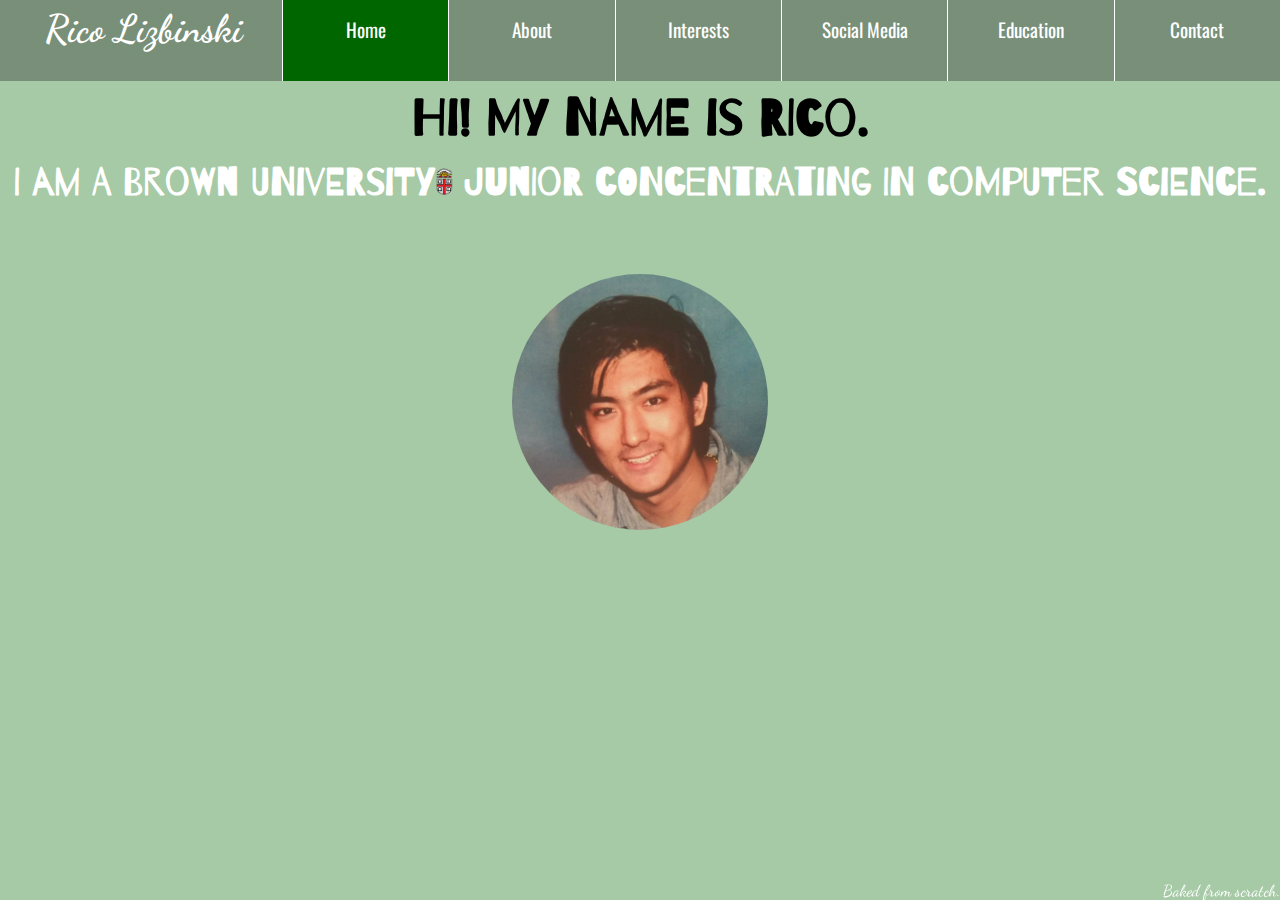
==== index.html @ bdcd25aa "Most recent commit 3-7-17" ====
<!DOCTYPE html>
<html>
	<head>
		<meta charset="utf-8">
		<meta name="viewport" content="width=device-width" />
		<title>Rico's Personal Website</title>
		<link rel="icon" href="images/fav_green.ico">
    	<link href="css/style.css" rel="stylesheet" />
    	<link href="https://fonts.googleapis.com/css?family=Dancing+Script" rel="stylesheet">
    	<link href="https://fonts.googleapis.com/css?family=Barrio" rel="stylesheet">
    	<link href="https://fonts.googleapis.com/css?family=Oswald" rel="stylesheet">
    	<link href="https://fonts.googleapis.com/css?family=Dancing+Script" rel="stylesheet">
		<body id="index">
		<div id="gif_bg">
		</div>
			<header>
			<!-- Navigation Bar -->
			<div class="header_wrapper">
				<h1 id="logo"><a href="index.html">Rico Lizbinski</a></h1>
				<a id="active" href="index.html">Home</a>
  				<a id="about" href="about.html">About</a>
  				<a id="interests" href="interests.html">Interests</a>
  				<a id="social" href="social.html">Social Media</a>
  				<a id="education" href="education.html">Education</a>
  				<a id="contact" href="contact.html">Contact</a>
  				
			</header>
			<!-- Quick intro -->
			<div id="intro_wrapper">
				<h1>Hi! My name is Rico.</h1>
				<h2>I am a Brown University<img id="brown_logo" src="images/brownlogo.gif"> Junior concentrating in computer science.</h2>
				<img id="img_portrait" src="images/portrait.jpg" alt="Portrait">
			</div>
			<div id="footer">
				<p>Baked from scratch.</p>
			</div>
			</header>
		</body>
	</head>
</html>
---- css/style.css ----
/*Basic Body styling*/
#index{
	margin:0;
	padding:0;
	padding-top:60px;
	background:  linear-gradient(
      rgba(0, 102, 0, 0.35), 
      rgba(0, 102, 0, 0.35)
    ),url("../images/home.gif") no-repeat center center fixed; 
    background-size: cover;
}

#about_body{
	margin:0;
	padding:0;
	padding-top:60px;
	background:  linear-gradient(
      rgba(255, 165, 0, 0.35), 
      rgba(255, 165, 0, 0.35)
    ),url("../images/mist.gif") no-repeat center center fixed; 
    background-size: cover;
}

#interests_body{
	margin:0;
	padding:0;
	padding-top:60px;
	background:  linear-gradient(
      rgba(0, 0, 153, 0.35), 
      rgba(0, 0, 153, 0.35)
    ),url("../images/about.gif") no-repeat center center fixed; 
    background-size: cover;
}

#social_body{
	margin:0;
	padding:0;
	padding-top:60px;
	background:  linear-gradient(
      rgba(178, 0, 0, 0.35), 
      rgba(178, 0, 0, 0.35)
    ),url("../images/social.gif") no-repeat center center fixed; 
    background-size: cover;
}

#education_body{
	margin:0;
	padding:0;
	padding-top:60px;	
	background:  linear-gradient(
      rgba(128, 0, 128, 0.35), 
      rgba(128, 0, 128, 0.35)
    ),url("../images/education.gif") no-repeat center center fixed; 
    background-size: cover;
}

#contact_body{
	margin:0;
	padding:0;
	padding-top:60px;
	background:  linear-gradient(
      rgba(255, 165, 0, 0.15), 
      rgba(255, 165, 0, 0.15)
    ),url("../images/contact.gif") no-repeat center center fixed; 
    background-size: cover;
}

/*Content Styling, meat of the body*/

.header_wrapper, .header2_wrapper{
	position: absolute;
	display: flex;
	top:0px;
	width:100%;
	height:9%;
	margin: 0;
	padding:0;
	align-items:center;
	background: linear-gradient(
      rgba(34, 34, 34, 0.35), 
      rgba(34, 34, 34, 0.35)
    );
    /*overflow: auto;*/
    white-space: nowrap;
}

.header_wrapper a{
	list-style-type: none;
	/*overflow: auto;*/
	background-color: transparent;
	float:left;
	display:inline-block;
	text-align: center;
	align-items: center;
	color:white;
	
	width:100%;
	height:100%;
	line-height:60px;
	text-decoration: none;
	font-family: 'Oswald', sans-serif;
	font-size: 1.5vw;
	border-left: 1px solid white; 


}

#passion, #sosh, #bruno, #contact_title, #intro_wrapper h1, #intro_wrapper h2{
	text-align: center;
	color: white;
	font-family: 'Barrio', cursive;
	font-size: 4vw;
	padding: 0;
	margin:0px;
	margin-top: 30px;
}

#intro_wrapper h2{
	color: white;
	font-size: 3vw;
	margin-top:10px;
}

#logo{
	/*line-height: 5px;*/
	margin-top: 20px;
	margin-left: 45px;
	padding-right: 40px;
	line-height: 60px;
	height: 100%;
}

#logo a{
	text-decoration: none;
	color: white;
	font-family: 'Dancing Script', cursive;
	font-size: 3vw;
	border: none;
}

#img_portrait{
	display: block;
	margin: auto;
	margin-top:70px;
	margin-bottom: 0;
	padding-bottom: 0;
	width: 20%;
	height: 20%;
	border-radius: 50%;
	opacity:0.85;
}

img:hover{
	opacity: 0.5;
}


#brown_logo {
	height: 1.4%;
	width: 1.4%;
	padding-top: 10px;
}

@media screen and (max-width: 480px) {
    .header_wrapper {
    	position:absolute;
        height: 30px;
        /*background: none;*/
        overflow-x: visible;
        overflow-y: hidden;

    }
    .header_wrapper a{
        line-height: 30px;
        font-size: 1.75vw;
        padding-bottom:0;
        margin-bottom:0;
        padding-left: 10px;
        padding-right: 10px;
        background-color: none;
    }
    #passion, #sosh, #bruno, #contact_title, #intro_wrapper h1{
    	margin-top: 0px;
    	font-size: 30px;
    }
    #intro_wrapper h2{
    	font-size: 20px;
    }
    #logo{
    	margin-left: 10px;
		padding-right: 15px;
    }
    #img_portrait{
		display: block;
		margin: auto;
		margin-top:50px;
		margin-bottom: 0;
		padding-bottom: 0;
		width: 40%;
		height: 40%;
		border-radius: 50%;
	}
	#brown_logo {
	height: 3%;
	width: 3%;
	padding-top: 10px;
}
	
}

@media screen and (min-width: 481px) and (max-width: 700px) {
    .header_wrapper {
        height: 40px;
    }
    .header_wrapper a{
        line-height: 40px;
    }
}

@media screen and (min-width: 701px) and (max-width: 1200px){
    .header_wrapper {
        height: 50px;
    }
    .header_wrapper a{
        line-height: 50px;
    }
}

/*Footer styling*/
#footer {
    position: fixed;
    left: 0;
    bottom: 0;
    height: 25px;
    width: 100%;
    overflow:hidden;
}

#footer1 {
    position: relative;
    left: 0;
    bottom: 0;
    height: 25px;
    width: 100%;
    overflow:hidden;
}

#footer p, #footer1 p{
    line-height: 0px;
    text-align: right;
    font-family: 'Dancing Script', cursive;
    color:white;
}



/*Navigation Bar Styling*/
#active{
	background-color: #006600;/*green*/
}

#about:hover{
	background-color: #ffa500; /*orange*/
}

#interests:hover{
	background-color: #000099; /*blue*/
}

#social:hover{
	background-color: #B20000; /*red*/
}

#education:hover{
	background-color: #800080; /*purple*/
}

#contact:hover{
	background-color:#ff0; /*yellow*/
	color:black;
}

#active0{
	background-color: #ffa500; /*orange*/
	color:white;
}

.ind, .int, .soc, .edu, .abo{
	color:white;
}


#home0:hover{
	background-color: ‎#006600;/*green*/
	color:white;

}

#interests0:hover{
	background-color: #000099; /*blue*/
	color:white;

}

#social0:hover{
	background-color: #B20000; /*red*/
	color:white;

}

#education0:hover{
	background-color: #800080; /*purple*/
	color:white;

}

#contact0:hover{
	background-color:yellow; /*yellow*/
	color:black;
}

#active1{
	background-color: #000099;/*blue*/
}

#about1:hover{
	background-color: #ffa500; /*orange*/
}

#home1:hover{
	background-color: #006600; /*green*/
}

#social1:hover{
	background-color: #B20000; /*red*/
	color:white;
}

#education1:hover{
	background-color: #800080; /*purple*/
	color:white;
}

#contact1:hover{
	background-color:#ff0; /*yellow*/
	color:black;
}

#active2{
	background-color: #B20000;/*red*/
	color:white;
}

#about2:hover{
	background-color: #ffa500; /*orange*/
	color:white;
}

#home2:hover{
	background-color: #006600; /*green*/
	color:white;
}

#interests2:hover{
	background-color: #000099; /*blue*/
	color:white;
}

#education2:hover{
	background-color: #800080; /*purple*/
	color:white;
}

#contact2:hover{
	background-color:#ff0; /*yellow*/
	color:black;
}

#active3{
	background-color: #800080;/*purple*/
	color:white;
}

#about3:hover{
	background-color: #ffa500; /*orange*/
	color:white;
}

#home3:hover{
	background-color: #006600; /*green*/
	color:white;
}

#interests3:hover{
	background-color: #000099; /*blue*/
	color:white;
}

#social3:hover{
	background-color: #B20000; /*red*/
	color:white;
}

#contact3:hover{
	background-color:#ff0; /*yellow*/
	color:black;
}

#active4{
	color:black;
	background-color:#ff0; /*yellow*/
}

#home4:hover{
	background-color: #006600; /*green*/
	color:white;
}

#about4:hover{
	background-color: #ffa500; /*orange*/
	color:white;
}

#interests4:hover{
	background-color: #000099; /*blue*/
	color:white;
}

#social4:hover{
	background-color: #B20000; /*red*/
	color:white;
}

#education4:hover{
	background-color: #800080; /*purple*/
	color:white;
}

/*Styling of tiny pictures*/


/*Styling of Headers*/




/*Head shot styling*/


#social_wrapper{
	display:flex;
	margin-top: 100px;
}

#outer_box{
	display: flex;
}

/*Made a clickable div around social media images*/
#box-link1 { 
	position: absolute;
	top: 24%;
	left:3%;
	width: 15%; 
	height: 30%; 
	background-color: transparent; 
}	

#box-link2 { 
	position: absolute;
	top: 24%;
	left:23%;
	width: 15%; 
	height: 30%; 
	background-color: transparent; 
}	

#box-link3 { 
	position: absolute;
	top: 24%;
	left:43%;
	width: 15%; 
	height: 30%; 
	background-color: transparent; 
}	

#box-link4 { 
	position: absolute;
	top: 24%;
	left:63%;
	width: 15%; 
	height: 30%; 
	background-color: transparent; 
}	
#box-link5 { 
	position: absolute;
	top: 24%;
	left:83%;
	width: 15%; 
	height: 30%; 
	background-color: transparent; 
}

/*Styling of images*/
#fb, #linkedin, #twitter, #git, #google{
	display: block;
	margin: auto;
	width: 13%;
	height: 13%;
	border-radius: 50%;
}


#heart, #smile {
	height: 3%;
	width: 3%;
	padding-top: 10px;
}

#ball {
	height: 11%;
	width: 11%;
	padding-top: 10px;
}

#laptop, #note, #piece, #throw, #game {
	height: 10%;
	width: 10%;
	padding-top: 10px;
}

#light, #type, #dna, #umb, #coast, #yum {
	height: 7%;
	width: 7%;
	padding-top: 10px;
}

#md, #cake, #cal, #tie, #spend, #free, #thumb, #thankful, #pwc, #health, #vaca, #child, #yes, #mouse, #tear {
	height: 3%;
	width: 3%;
	padding-top: 10px;
}

#brownie {
	height: 2%;
	width: 2%;
	padding-top: 10px;
}

#h1_csci, #h1_biol, #h1_apma {
	padding-left: 10%;
}

/*Contact Page styling*/
#contact_wrapper {
	text-align:center;
	padding-top: 20px;
}

/*Styling for the input fields in the contact form*/
#contact_wrapper input[type="text"] {
  padding: 10px;
  /*padding-left: 20px;*/
  width: 30%;
  height: auto;
  margin:2px;
  border: solid 1px #fff;
  box-shadow: inset 1px 1px 2px 0 #ff0;
  background-color: black;
  /*padding-right: 120px;*/
  font-family: 'Merriweather', sans-serif;
   background:  linear-gradient(
      rgba(34, 34, 34, 0.4), 
      rgba(34, 34, 34, 0.4)
   );
   font-size: 1.5vw;
   color:white;
}

#contact_wrapper input[type="text"]:focus,
#contact_wrapper input[type="text"].focus {
  box-shadow: inset 1px 1px 2px 0 #ff0;
}

#contact_wrapper textarea {
  padding: 10px;
  /*padding-left: 20px;*/
  width: 30%;
  height: 50%;
  margin:2px;
  border: solid 1px #fff;
  box-shadow: inset 1px 1px 2px 0 #ff0;
  background-color: black;
  /*padding-right: 120px;*/
  font-family: 'Merriweather', sans-serif;
   background:  linear-gradient(
      rgba(34, 34, 34, 0.4), 
      rgba(34, 34, 34, 0.4)
   );
   font-size: 1.5vw;
   color:white;
}

#contact_wrapper textarea:focus,
#contact_wrapper textarea.focus {
  box-shadow: inset 1px 1px 2px 0 #ff0;
}

/*Styling for interests page*/
#interests_wrapper{
	display:flex;
	flex-wrap: wrap;
	padding: 20px;
	text-align: center;
}

#soccer { 
	width:30%; 
	height:auto;
	 background:  linear-gradient(
      rgba(34, 34, 34, 0.4), 
      rgba(34, 34, 34, 0.4)
    );
	 padding-right:1%;
	 margin-left: 2%;
	 margin-bottom: 2%;
}

#coding, #pop, #beaches, #chess, #juggling, #yugioh, #roller, #food { 
	width:30%; 
	height:auto;
	 background:  linear-gradient(
      rgba(34, 34, 34, 0.4), 
      rgba(34, 34, 34, 0.4)
    );
	 padding-right:1%;
	 margin-left: 2%;
	 margin-bottom: 2%;
}

#interests_wrapper p { 
	padding:8px; 
	margin-top:0;
	font-style:normal; 
	font-family: 'Barrio', cursive;
	font-size:2vw; 
	color:white; 
}
#interests_wrapper strong { 
	display:block; 
}

#interests_wrapper h1{
	font-family: 'Barrio', cursive;
	font-size: 3vw;
	color: white;
	margin-left:0;
	padding-left:5px;
	margin-bottom:0;
}

#real_madrid, #jug, #code, #yug, #pillowtalk, #real_madrid, #gary, #sand, #roll, #tikka{
	width: 90%;
	height:50%;
	padding-bottom: 30px;
}



#contact_title{
	color:black;
	margin-bottom: 10px;
}

#intro_wrapper h1{
	color: black;
}

#passion_wrapper{
	display:flex;
	flex-wrap: wrap;
	padding: 20px;
	text-align: center;
}

#passion_wrapper p{
	text-align: left;
	color: white;
	font-family: 'Sansita', sans-serif; 
	font-size: 2vw;
	padding: 10px;
	margin:10px;
	padding-bottom:20px;

}

/*Styling for education page*/
#education_wrapper{
	display:flex;
	flex-wrap: wrap;
	padding: 20px;
	text-align: center;
}

#education_wrapper ol { 
	font-style:italic; font-family: 'Sansita', sans-serif; font-size:2vw; color:white;  
}
#education_wrapper p { 
	padding:8px; 
	font-style:normal; 
	font-family: 'Slabo 27px', serif; 
	font-size:1.2vw; 
	color:white; 
	border-left: 2px solid white; 
}
#education_wrapper strong { 
	display:block; 
}

#education_wrapper h1{
	font-family: 'Barrio', cursive;
	font-size:1.5vw; 
	color: white;
}

#apma, #biol, #csci { 
	width:30%; 
	 background:  linear-gradient(
      rgba(34, 34, 34, 0.4), 
      rgba(34, 34, 34, 0.4)
    );
	 padding-right:1%;
	 margin-left: 2%;
	 margin-bottom: 1%;

}



#brown_logo2 {
	height: 2%;
	width: 2%;
	padding-top: 20px;
}

/*Styling for contact page button*/
#button2{
	font-family: 'Merriweather', sans-serif;
	background:  linear-gradient(
      rgba(255, 255, 0, 0.5), 
      rgba(255, 255, 0, 0.5)
    );
	color: black;
    padding: 10px 20px;
    text-align: center;
    text-decoration: none;
    display: inline-block;
    font-size: 1.5vw;
    margin: 4px 2px;
    border: none;
    border-radius: 7px;
    cursor: pointer;
}

#contact_wrapper button:hover{
	background:  linear-gradient(
      rgba(255, 255, 0, 1), 
      rgba(255, 255, 0, 1)
    );
}

/*Apply transparency to images when hovering*/

/*Styling for p text*/
#p_text { 
	width:100%; 
	height:80%;
	 background:  linear-gradient(
      rgba(34, 34, 34, 0.4), 
      rgba(34, 34, 34, 0.4)
    );
	 padding:;	
	 padding-right:10px;
	 margin-left: 20px;
	 margin-bottom: 20px;
}
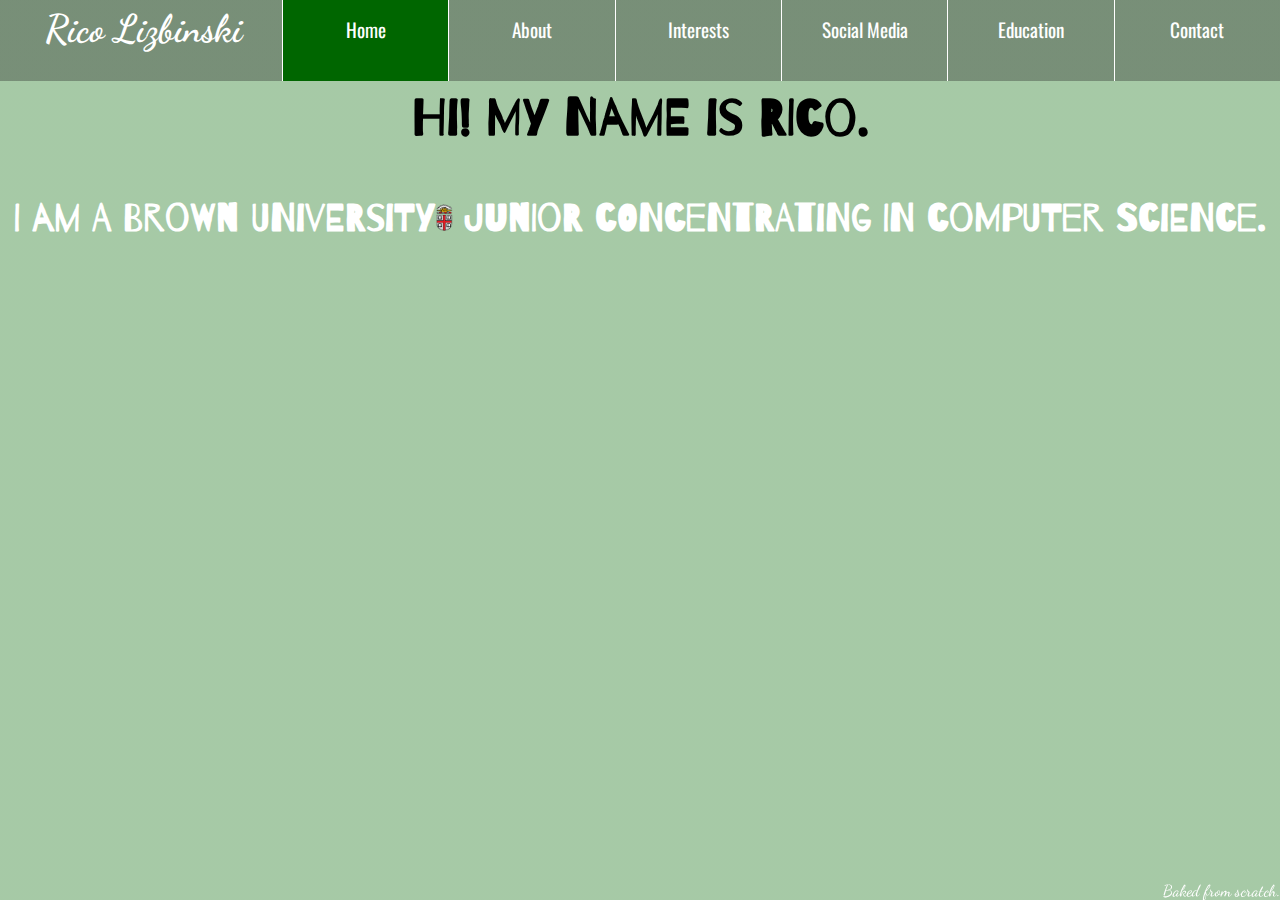
==== commit 5b44c90c: "Update index.html" ====
--- a/index.html
+++ b/index.html
@@ -27,9 +27,9 @@
 			</header>
 			<!-- Quick intro -->
 			<div id="intro_wrapper">
-				<h1>Hi! My name is Rico.</h1>
+				<h1>Hi! My name is Rico.</h1><br><br>
 				<h2>I am a Brown University<img id="brown_logo" src="images/brownlogo.gif"> Junior concentrating in computer science.</h2>
-				<img id="img_portrait" src="images/portrait.jpg" alt="Portrait">
+<!-- 				<img id="img_portrait" src="images/portrait.jpg" alt="Portrait"> -->
 			</div>
 			<div id="footer">
 				<p>Baked from scratch.</p>
@@ -37,4 +37,4 @@
 			</header>
 		</body>
 	</head>
-</html>+</html>
--- a/css/style.css
+++ b/css/style.css
@@ -150,9 +150,9 @@
 	opacity:0.85;
 }
 
-img:hover{
+/*img:hover{
 	opacity: 0.5;
-}
+}*/
 
 
 #brown_logo {
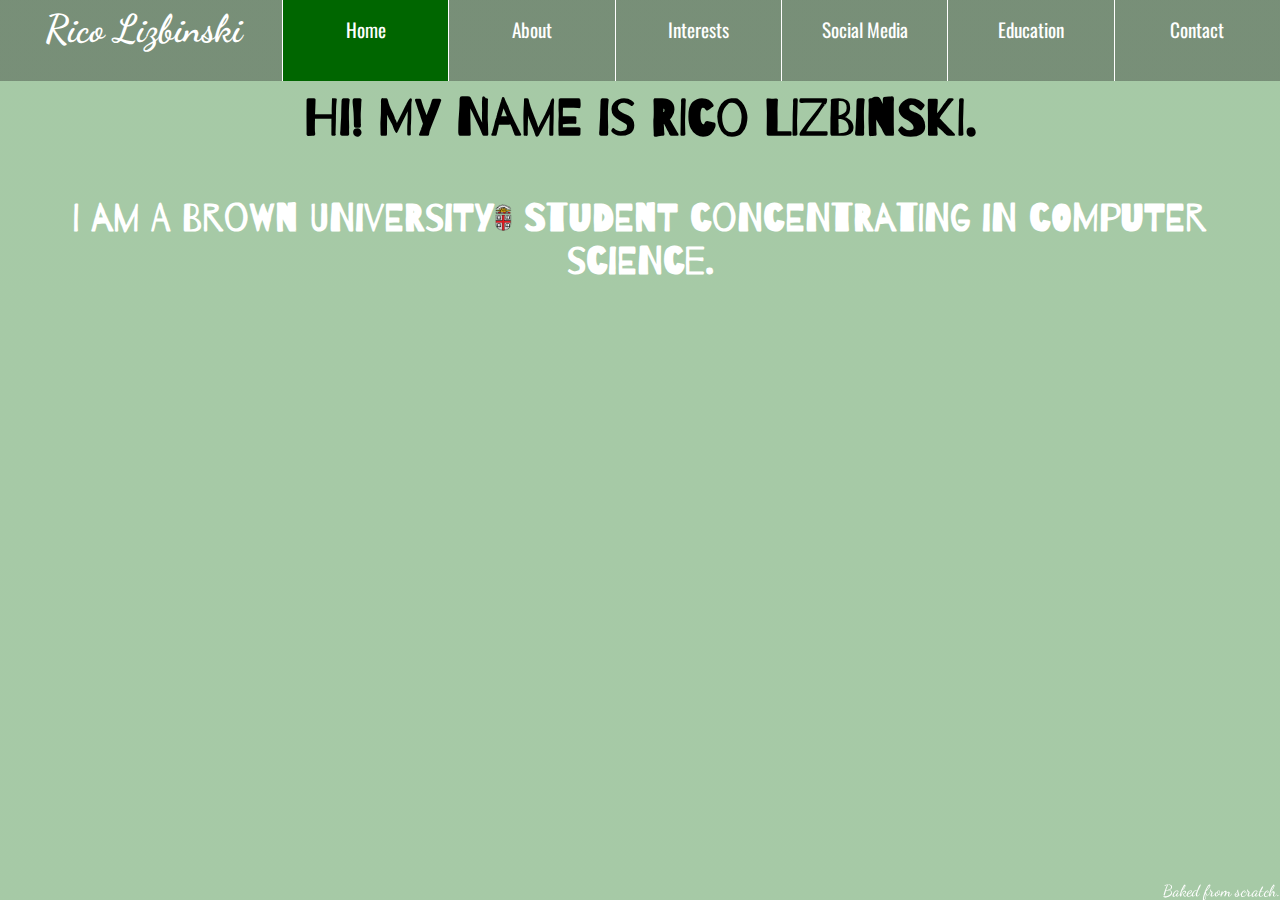
==== commit c8e1c653: "Update index.html" ====
--- a/index.html
+++ b/index.html
@@ -27,8 +27,8 @@
 			</header>
 			<!-- Quick intro -->
 			<div id="intro_wrapper">
-				<h1>Hi! My name is Rico.</h1><br><br>
-				<h2>I am a Brown University<img id="brown_logo" src="images/brownlogo.gif"> Junior concentrating in computer science.</h2>
+				<h1>Hi! My name is Rico Lizbinski.</h1><br><br>
+				<h2>I am a Brown University<img id="brown_logo" src="images/brownlogo.gif"> Student concentrating in computer science.</h2>
 <!-- 				<img id="img_portrait" src="images/portrait.jpg" alt="Portrait"> -->
 			</div>
 			<div id="footer">
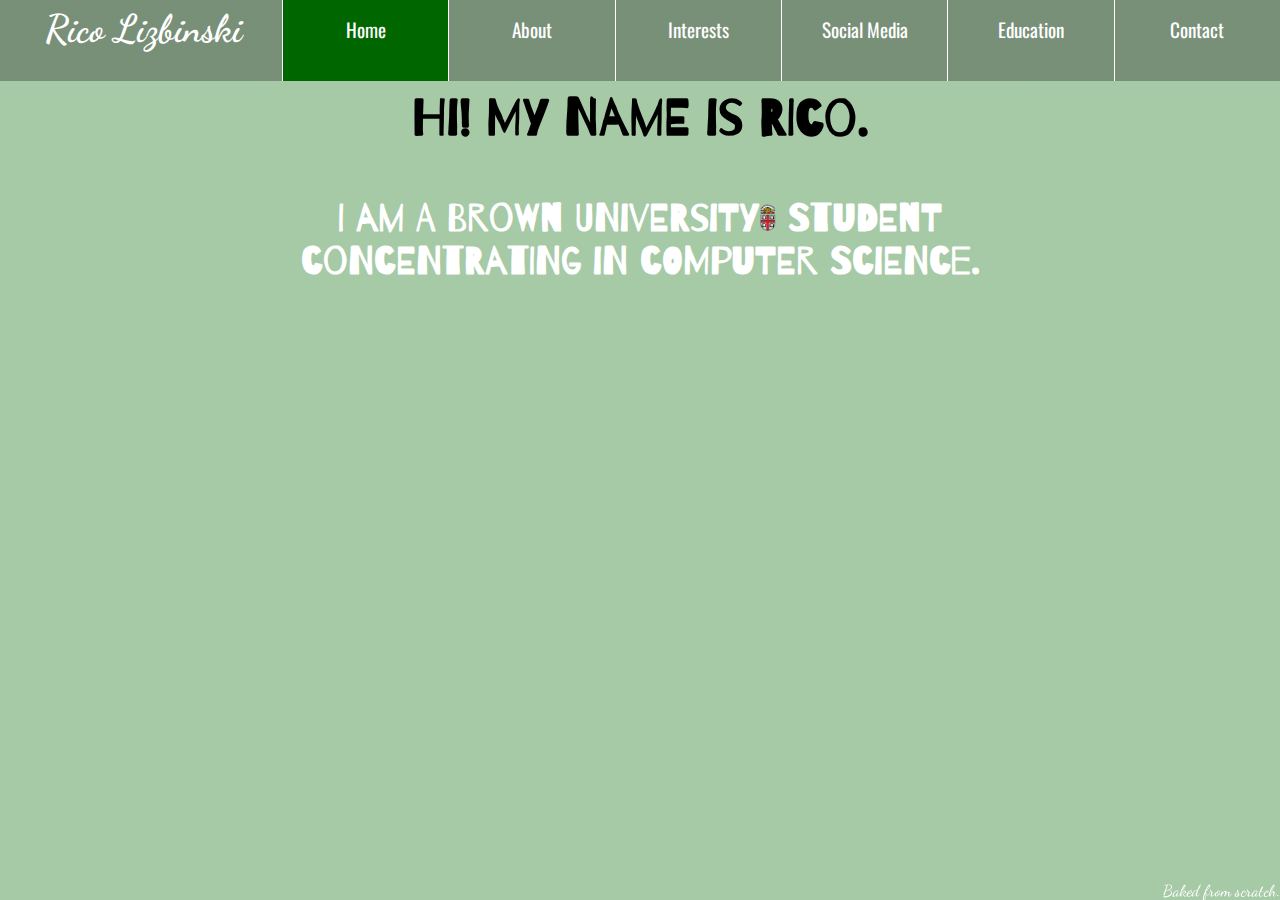
==== commit 05f9a9e6: "Update index.html" ====
--- a/index.html
+++ b/index.html
@@ -27,8 +27,8 @@
 			</header>
 			<!-- Quick intro -->
 			<div id="intro_wrapper">
-				<h1>Hi! My name is Rico Lizbinski.</h1><br><br>
-				<h2>I am a Brown University<img id="brown_logo" src="images/brownlogo.gif"> Student concentrating in computer science.</h2>
+				<h1>Hi! My name is Rico.</h1><br><br>
+				<h2>I am a Brown University<img id="brown_logo" src="images/brownlogo.gif"> Student<br>concentrating in computer science.</h2>
 <!-- 				<img id="img_portrait" src="images/portrait.jpg" alt="Portrait"> -->
 			</div>
 			<div id="footer">
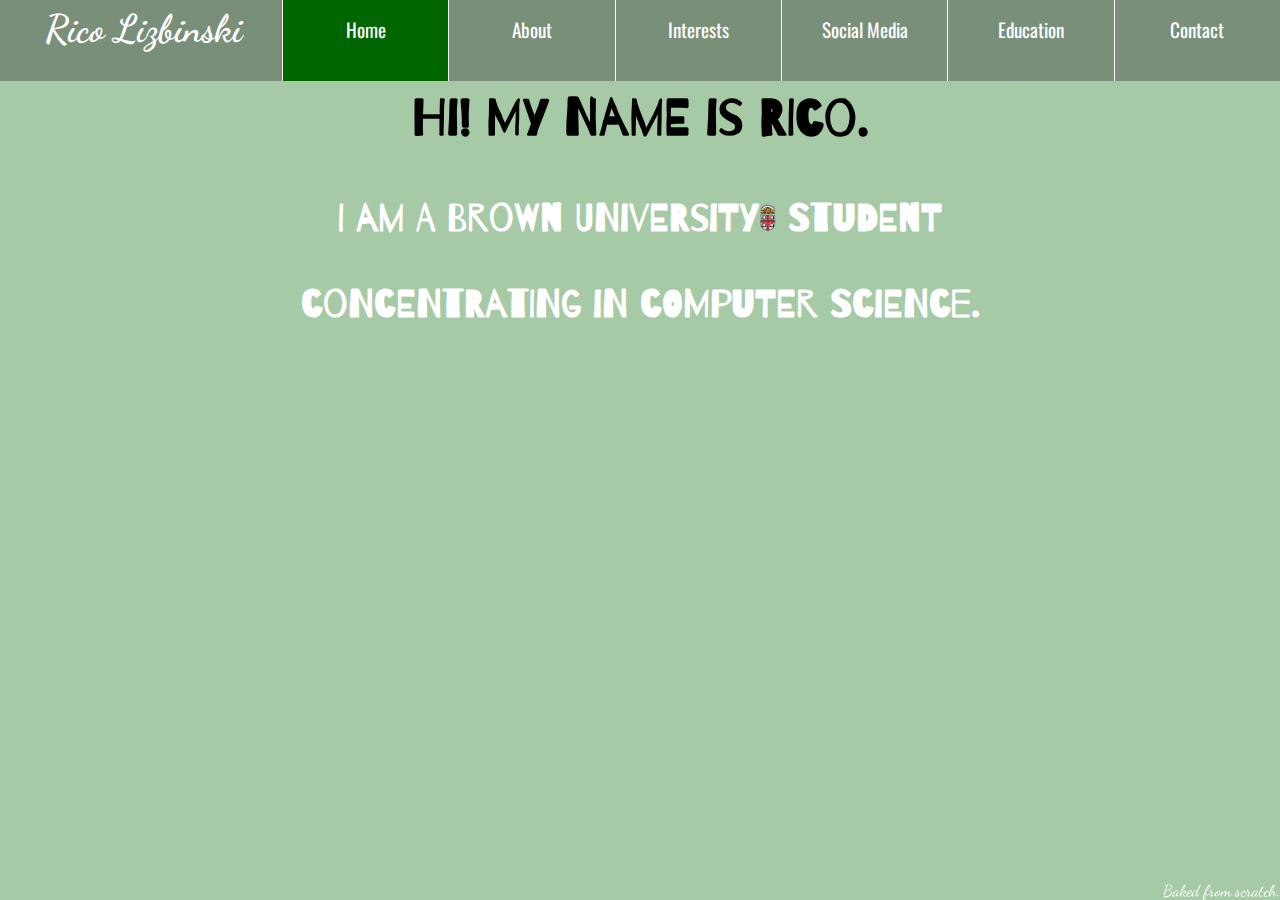
==== commit bc837fe6: "Update index.html" ====
--- a/index.html
+++ b/index.html
@@ -12,7 +12,7 @@
     	<link href="https://fonts.googleapis.com/css?family=Dancing+Script" rel="stylesheet">
 		<body id="index">
 		<div id="gif_bg">
-		</div>
+		</div> 
 			<header>
 			<!-- Navigation Bar -->
 			<div class="header_wrapper">
@@ -28,7 +28,7 @@
 			<!-- Quick intro -->
 			<div id="intro_wrapper">
 				<h1>Hi! My name is Rico.</h1><br><br>
-				<h2>I am a Brown University<img id="brown_logo" src="images/brownlogo.gif"> Student<br>concentrating in computer science.</h2>
+				<h2>I am a Brown University<img id="brown_logo" src="images/brownlogo.gif"> Student<br><br>concentrating in computer science.</h2>
 <!-- 				<img id="img_portrait" src="images/portrait.jpg" alt="Portrait"> -->
 			</div>
 			<div id="footer">
